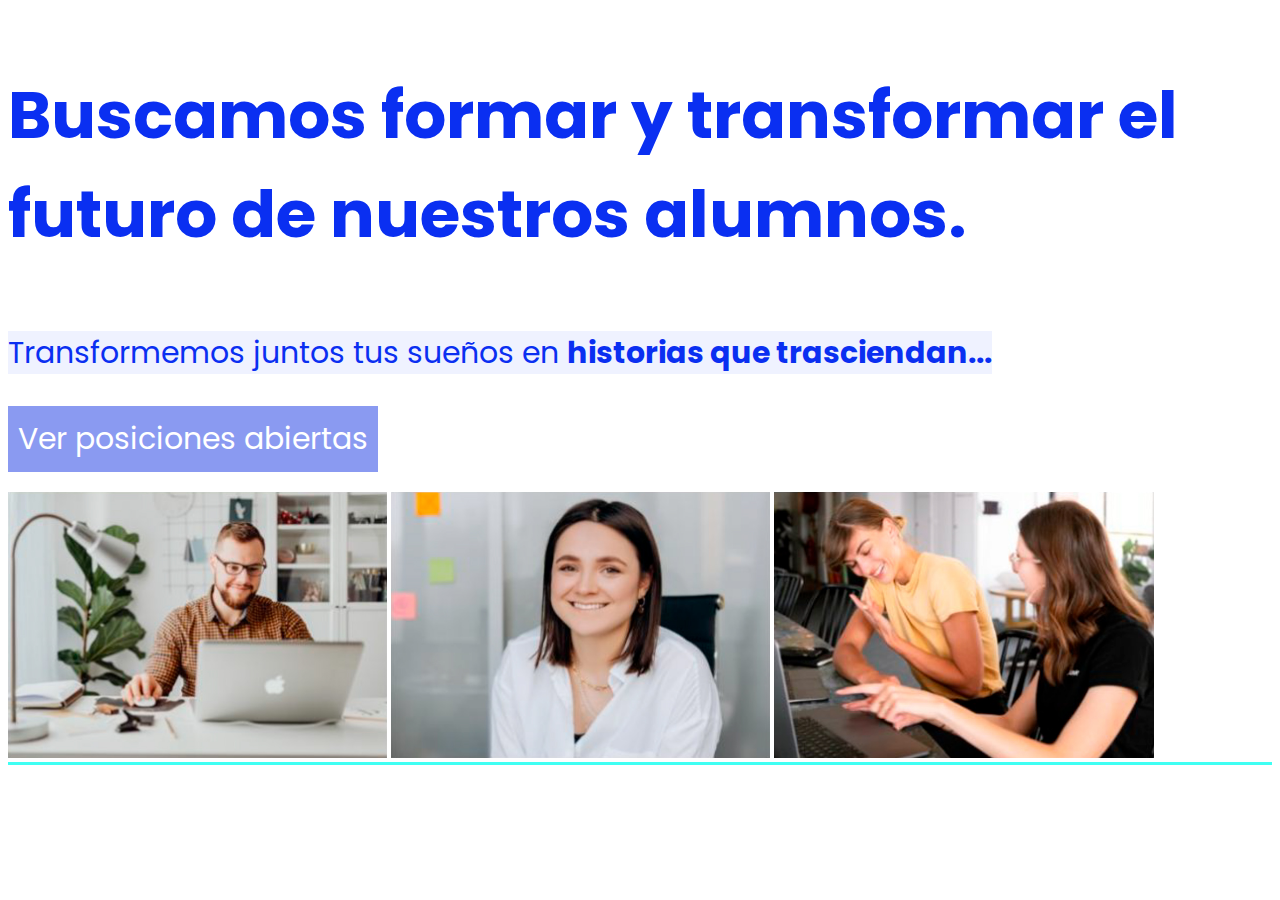
==== Ejercicio 2/index.html @ a348ef08 "termino ejer-2" ====
<!DOCTYPE html>
<html lang="en">
<head>
    <meta charset="UTF-8">
    <meta http-equiv="X-UA-Compatible" content="IE=edge">
    <meta name="viewport" content="width=device-width, initial-scale=1.0">
    <link rel="preconnect" href="https://fonts.googleapis.com">
    <link rel="preconnect" href="https://fonts.gstatic.com" crossorigin>
    <link rel="stylesheet" href="css/style.css">
    <title>Desafio2</title>
</head>
<body class="conteiner-two">
    <main>
           <p class="font-one" >Buscamos formar y transformar el futuro de 
            nuestros alumnos.</p>
           
           <p class="font-two conteiner">Transformemos juntos tus sueños en <strong>historias que trasciendan...</strong>
          </p> 
        <div>
         <button>Ver posiciones abiertas</button>
            <p class="conteiner-two font-three"></p>
            <img src="../Ejercicio 2/imgs/img-1.jpg" alt="">
            <img src="../Ejercicio 2/imgs/img-2.jpg" alt="">
            <img src="../Ejercicio 2/imgs/img-3.jpg" alt="">
        </div> 
    
</body>
</html>
---- Ejercicio 2/css/style.css ----
@import url('https://fonts.googleapis.com/css2?family=Poppins:wght@400;700&display=swap');

.font-one{
    font-family: 'Poppins', sans-serif;
    font-size: 66px;
    font-weight: 700;
    color: #0a2ff1;
    margin-right: 10px;
}
.font-two{
    font-family: 'Poppins', sans-serif;
    font-size: 30px;
    font-weight: 400 ;
    color:#0a2ff1 ;
}

.font-three{
    font-family: 'Poppins', sans-serif;
    font-size: 30px ;
    font-weight: 400;
    color: white ;
    
   
}
.conteiner{
    background-color: #eff2ff ;
    display: inline;
    }

div{
    border-bottom: #3ffff3 solid;
}




  button {
margin-bottom: 10px;
margin-top: 30px;
padding: 10px;
background-color: #8a9af1;
font-family: 'Poppins', sans-serif;
font-size: 30px ;
font-weight: 400;
color: white ;
border: #8a9af1;
}

img {
    
    width: 30%;
    display:inline ;
    margin-top: -20px;

}
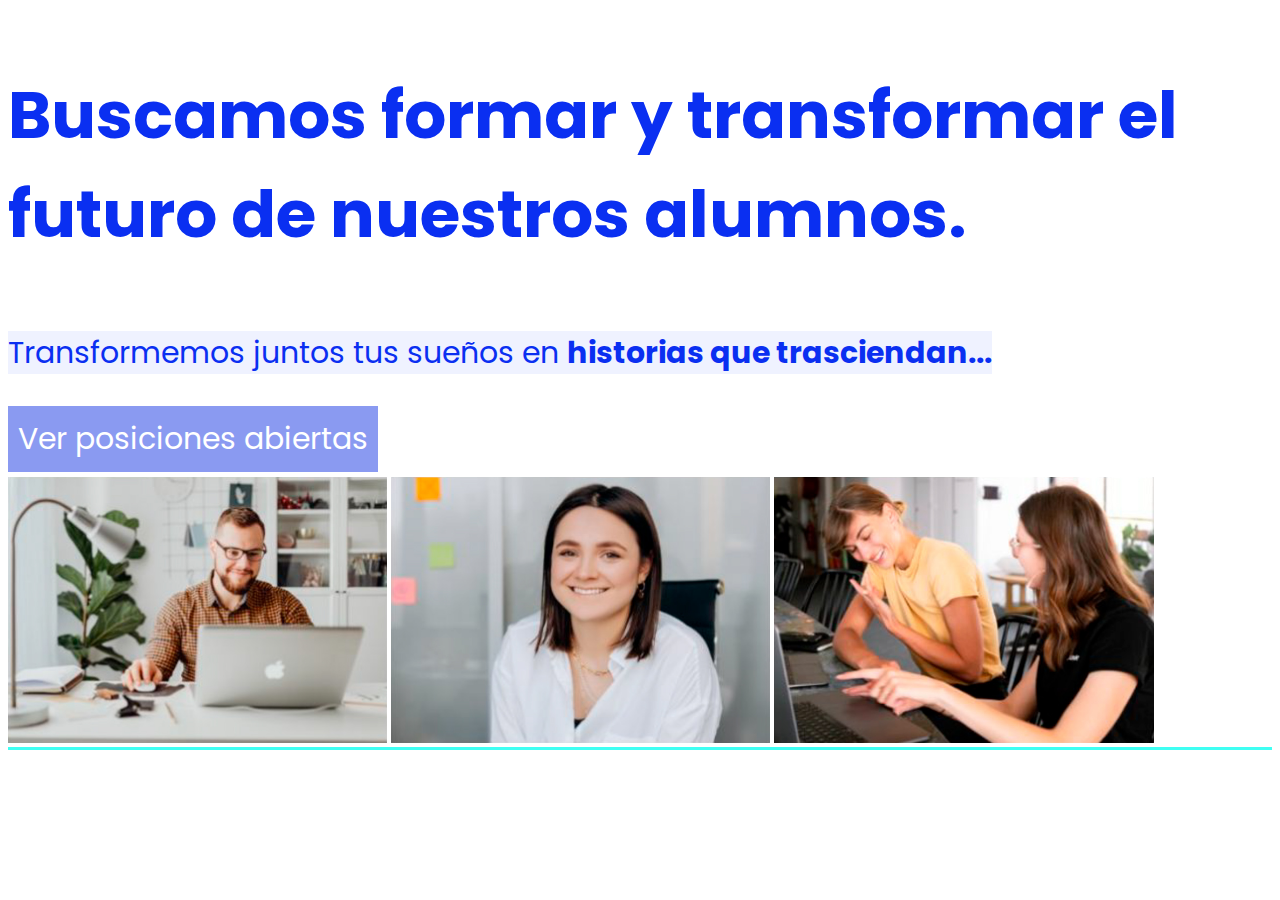
==== commit 9e4a7738: "subo archivos" ====
--- a/Ejercicio 2/index.html
+++ b/Ejercicio 2/index.html
@@ -17,7 +17,7 @@
            <p class="font-two conteiner">Transformemos juntos tus sueños en <strong>historias que trasciendan...</strong>
           </p> 
         <div>
-         <button>Ver posiciones abiertas</button>
+          <button>Ver posiciones abiertas</button>
             <p class="conteiner-two font-three"></p>
             <img src="../Ejercicio 2/imgs/img-1.jpg" alt="">
             <img src="../Ejercicio 2/imgs/img-2.jpg" alt="">
--- a/Ejercicio 2/css/style.css
+++ b/Ejercicio 2/css/style.css
@@ -30,11 +30,7 @@
 div{
     border-bottom: #3ffff3 solid;
 }
-
-
-
-
-  button {
+ button {
 margin-bottom: 10px;
 margin-top: 30px;
 padding: 10px;
@@ -50,7 +46,7 @@
     
     width: 30%;
     display:inline ;
-    margin-top: -20px;
+    margin-top: -35px;
 
 }
 
